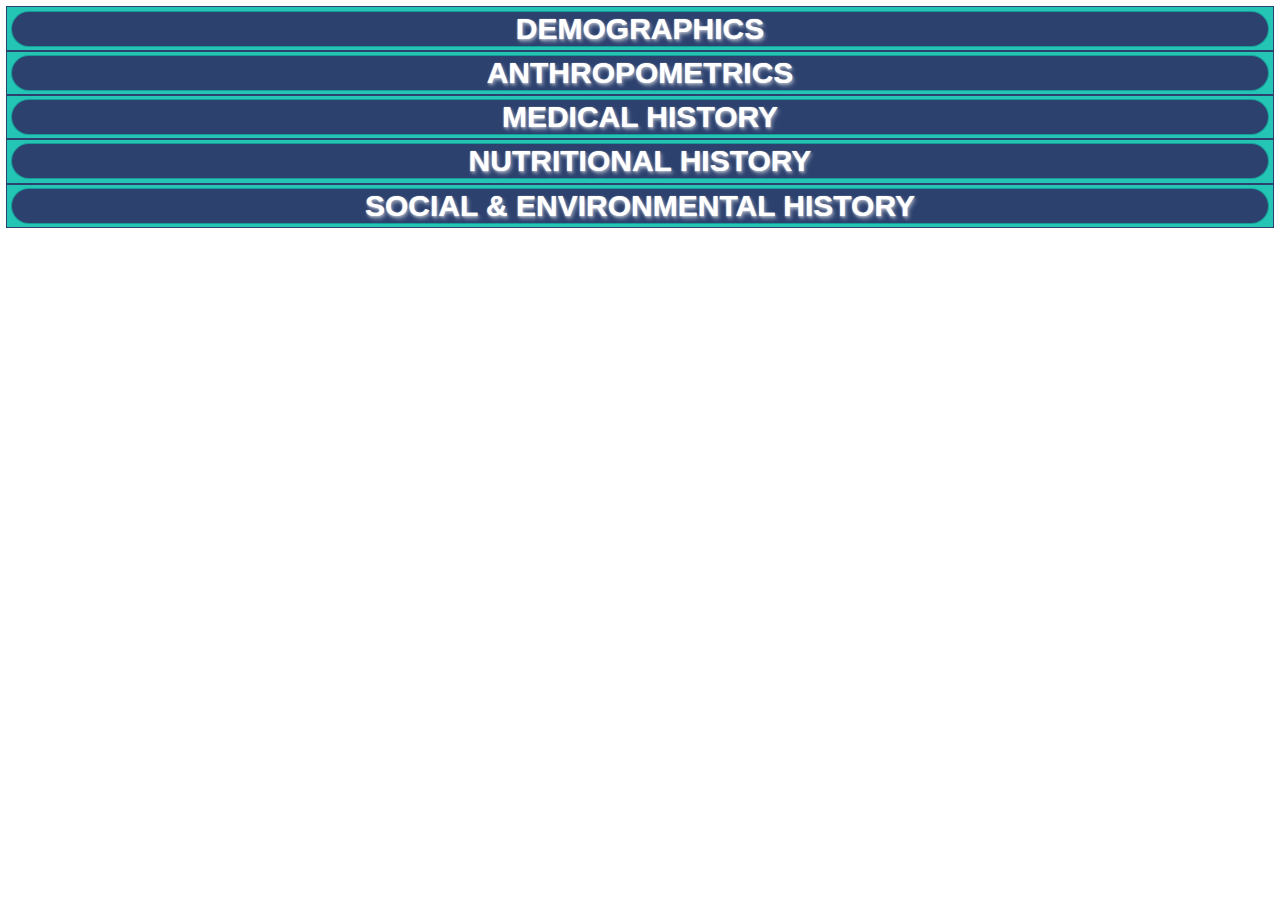
==== Index.html @ b9f106ae "Cleaning CSS" ====
<!DOCTYPE html>
<html>
<head>
	<link rel="stylesheet" href="styles.css">
	<title>Virtual Health Center Experience</title>
</head>
<body>
<!-- 	<div class="sidebardiv">
		<nav>
			<ul class="ulsidebar">
				<li class="lisidebar">
					<div>
						<h1>PATIENT VIEWER</h1>
						<div></div>
					</div>
				</li class="lisidebar">
				<li class="lisidebar"><a href="#demographics">DEMOGRAPHICS</a></li>
				<li class="lisidebar"><a href="#anthropometrics">ANTHROPOMETRICS</a></li>
				<li class="lisidebar"><a href="#medicalhistory">MEDICAL HISTORY</a></li>
				<li class="lisidebar"><a href="#familyhistory">FAMILY HISTORY</a></li>
				<li class="lisidebar"><a href="#physicalactivity">PHYSICAL ACTIVITY</a></li>
				<li class="lisidebar"><a href="#nutritionalhistory">NUTRITION HISTORY</a></li>
				<li class="lisidebar" onclick=""><a href="#socialhistory">SOCIAL HISTORY</a></li>
			</ul>
		</nav>
		<div class="scnm-banner"></div>
	</div> -->
<div class="mainbodydiv">
	
	<button class="accordion"><h1 id="demographics">DEMOGRAPHICS</h1></button>
	<div class="panel">
		<div class="grid-container-demographics">

			<div class="row">
				<div class="col-75">
				<div class="container">
					<form class="demographics-form">
					
					<div class="row">
						<div class="col-50">
						<h2>Patient Address</h2>
						<label for="fname"><i class="fa fa-user"></i> Full Name</label>
						<input type="text" id="fname" name="firstname" placeholder="John M. Doe">
						<label for="email"><i class="fa fa-envelope"></i> Email</label>
						<input type="text" id="email" name="email" placeholder="john@example.com">
						<label for="adr"><i class="fa fa-address-card-o"></i> Address</label>
						<input type="text" id="adr" name="address" placeholder="542 W. 15th Street">
						<label for="city"><i class="fa fa-institution"></i> City</label>
						<input type="text" id="city" name="city" placeholder="New York">
			
						<div class="row">
							<div class="col-50">
							<label for="state">State</label>
							<input type="text" id="state" name="state" placeholder="NY">
							</div>
							<div class="col-50">
							<label for="zip">Zip</label>
							<input type="text" id="zip" name="zip" placeholder="10001">
							</div>
						</div>
						</div>
			
						<div class="col-50">
							<h2>Patient Demographics</h2>
						<table class="demographics-table">
							<tr>
								<td><label>Relationship Status </label></td>
								<td>
									<select>
										<option selected disabled>Status</option>
										<option>Married</option>
										<option>Single</option>
										<option>Divorced</option>
										<option>Widowed</option>
									</select>
								</td>
								<td><label>Race </label></td>
								<td>
									<select>
										<option selected disabled>Race</option>
										<option>Caucasian</option>
										<option>Hispanic/Latino</option>
										<option>Asian</option>
									</select>
								</td>
							</tr>
							<tr>
								<td><label>Gender </label></td>
								<td>
									<select>
										<option>Male</option>
										<option>Female</option>
										<option>Male to Female</option>
										<option>Female to Male</option>
									</select>
								</td>
								<td>
									<label>State of Change </label>
								</td>
								<td>
									<select>
										<option>confirmation</option>
										<option>preconfirmation</option>
									</select>
								</td>
							</tr>
							<tr>
								<td>
									<label>Preferred Pronoun </label><br> 
								</td>
								<td>
									<select>
										<option>He/Him</option>
									</select>
								</td>
								<td><label>Religion</label></td>
								<td><input type="text" name="religion" placeholder="Enter Religion"></td>
							</tr>
						</table>
						</div>
					</div>
					<input type="submit" value="Submit" class="btn">
					</form>
				</div>
				</div>
			</div>
		</div>


	</div>
	<button class="accordion"><h1 id="anthropometrics">ANTHROPOMETRICS</h1></button>
	<div class="panel"> 
		<div class="Anthropometrics-container">
			<div class="Anthropometrics-item">
				<h3>Weight History</h3>
				<form class="Anthropometrics">
					<div class="form">
						<label for="CurrentWeight">Current Weight</label><input type="text" name="weighthistory" placeholder="Enter weight history" required="">
						<h4>Have you recently gained or lost weight</h4>
						<input type="checkbox" name="weightgainyes" value="Yes">Yes <input type="checkbox" name="weightgainno" value="Yes">No
						<input type="text" name="yesweight" placeholder="Describe" >
					</div>
				</form>
			</div>

			<div class="Anthropometrics-item">
				<h3>Patient Measurments</h3>
				<table>
					<tr>
						<td><label for="Height">Height</label></td>
						<td><input type="text" name="Height" placeholder="Height [cm]" required=""></td>
					</tr>
					<tr>
						<td><label for="HeadCircumfrance">Head Circumfrance</label></td>
						<td><input type="text" name="HeadCircumfrance" placeholder="Head Circumfrance [cm]" required=""></td>
					</tr>
					<tr>
						<td><label for="WaistCircumfrance">Waist Circumfrance</label></td>
						<td><input type="text" name="WaistCircumfrance" placeholder="Waist Circumfrance [cm]" required=""></td>
					</tr>
					<tr>
						<td><label for="HipCircumfrance">Hip Circumfrance</label></td>
						<td><input type="text" name="HipCircumfrance" placeholder="Hip Circumfrance [cm]" required=""></td>
					</tr>
					<tr>
						<td><label for="Waisthip">Waist to Hip Ratio</label></td>
						<td><input type="text" name="Waisthip" placeholder="Waist to hip ratio" required=""></td>
					</tr>
					<tr>
						<td><label for="Waistheight">Waist to Height Ratio</label></td>
						<td><input type="text" name="Waistheight" placeholder="Waist to height ratio" required=""></td>
					</tr>
				</table>
			</div>
			<div class="Anthropometrics-item">
				<h3>Body Mass Index</h3>
				<table>
					<tr>
						<td><label for="BMI">BMI</label></td>
						<td><input type="text" name="BMI" placeholder="BMI [kg/m2]" required=""></td>
					</tr>
					<tr>
						<td><label for="leanbodymass">Lean Body Mass</label></td>
						<td><input type="text" name="LeanBodyMass" placeholder="Lean Body Mass [kg]" required=""></td>
					</tr>
					<tr>
						<td><label for="fatmass">Fat Mass</label></td>
						<td><input type="text" name="FatMass" placeholder="Fat Mass [kg]" required=""></td>
					</tr>
				</table>
			</div>
			<div class="Anthropometrics-item">
				<h3>Skin Fold Thickness</h3>
				<table>
					<tr>
						<td><label for="Bicep">Bicep</label></td>
						<td><input type="text" name="Bicep" placeholder="Bicep [cm]" required=""></td>
					</tr>
					<tr>
						<td><label for="Tricep">Tricep</label></td>
						<td><input type="text" name="Triceps" placeholder="Triceps [cm]" required=""></td>
					</tr>
					<tr>
						<td><label for="Subscapular">Subscapular</label></td>
						<td><input type="text" name="Subscapular" placeholder="Subscapular [cm]" required=""></td>
					</tr>
					<tr>
						<td><label for="Suprailiac">Suprailiac</label></td>
						<td><input type="text" name="Suprailiac" placeholder="Suprailiac [cm]" required=""></td>
					</tr>
				</table>
			</div>
		</div>
	</div>
	<button class="accordion"><h1 id="medicalhistory">MEDICAL HISTORY</h1></button>
	<div class="panel"> 
		<div class="grid-container-medical-history">
		
			<!-- 	____________________________________________[Create condition item to be inserted into the container]_________________________________________________	-->		
		
		
				<div class="grid-item-medical-history">
		<!-- __________________________________________Medical Condition Segment__________________________________________-->
					<h2>Diagnosed Condition</h2>
						<div class="medical-condition">
									
									
									<table class="medical-history-table">
											<tr id="medical-condition-table-row">
												<th id="condition-category" >Condition Category</th>
												<th id="condition-category-yes">Yes</th>
												<th id="condition-category-date">Date of Onset</th>
												<th id="condition-category-date">Upload Supporting Documentation</th>
											</tr>
											<tr id="medical-condition-table-row">
												<th id="condition-name" >Gastro Intestinal</th>
												<th id="condition-blank" ></th>
												<th id="condition-blank"></th>
												<th id="condition-blank"></th>
											</tr>
											<tr id="medical-condition-table-row">
												<td id="medical-condition-table-data"><label>Irritable Bowel Syndrom</label></td>
												<td id="medical-condition-table-data"><input type="checkbox" name="" id="conditioncheckbox"></td>
												<td id="medical-condition-table-data"><input type="date" id="dateofonset" name="dateofonset"></td>
												<td id="medical-condition-table-data">
													<form action="none">
													<label for="img">Supporting Documentation</label>
													<input type="file" id="img" name="img" accept="image/*">
													<input type="submit">
													</form>
												</td>
											</tr>
											<tr id="medical-condition-table-row">
												<td id="medical-condition-table-data"><label>Condition Name</label></td>
												<td id="medical-condition-table-data"><input type="checkbox" name="" id="conditioncheckbox"></td>
												<td id="medical-condition-table-data"><input type="date" id="dateofonset" name="dateofonset"></td>
												<td id="medical-condition-table-data">
													<form action="none">
													<label for="img">Supporting Documentation</label>
													<input type="file" id="img" name="img" accept="image/*">
													<input type="submit">
													</form>
												</td>
											</tr>
											<tr id="medical-condition-table-row">
												<td id="medical-condition-table-data"><label>Condition Name</label></td>
												<td id="medical-condition-table-data"><input type="checkbox" name="" id="conditioncheckbox"></td>
												<td id="medical-condition-table-data"><input type="date" id="dateofonset" name="dateofonset"></td>
												<td id="medical-condition-table-data">
													<form action="none">
													<label for="img">Supporting Documentation</label>
													<input type="file" id="img" name="img" accept="image/*">
													<input type="submit">
													</form>
												</td>
											</tr>
											<tr id="medical-condition-table-row">
												<td id="medical-condition-table-data"><label>Condition Name</label></td>
												<td id="medical-condition-table-data"><input type="checkbox" name="" id="conditioncheckbox"></td>
												<td id="medical-condition-table-data"><input type="date" id="dateofonset" name="dateofonset"></td>
												<td id="medical-condition-table-data">
													<form action="none">
													<label for="img">Supporting Documentation</label>
													<input type="file" id="img" name="img" accept="image/*">
													<input type="submit">
													</form>
												</td>
											</tr>
											<tr id="medical-condition-table-row">
												<td id="medical-condition-table-data"><label>Condition Name</label></td>
												<td id="medical-condition-table-data"><input type="checkbox" name="" id="conditioncheckbox"></td>
												<td id="medical-condition-table-data"><input type="date" id="dateofonset" name="dateofonset"></td>
												<td id="medical-condition-table-data">
													<form action="none">
													<label for="img">Supporting Documentation</label>
													<input type="file" id="img" name="img" accept="image/*">
													<input type="submit">
													</form>
												</td>
											</tr>
											<tr id="medical-condition-table-row">
												<td id="medical-condition-table-data"><label>Condition Name</label></td>
												<td id="medical-condition-table-data"><input type="checkbox" name="" id="conditioncheckbox"></td>
												<td id="medical-condition-table-data"><input type="date" id="dateofonset" name="dateofonset"></td>
												<td id="medical-condition-table-data">
													<form action="none">
													<label for="img">Supporting Documentation</label>
													<input type="file" id="img" name="img" accept="image/*">
													<input type="submit">
													</form>
												</td>
											</tr>
											<tr id="medical-condition-table-row">
												<td id="medical-condition-table-data"><label>Condition Name</label></td>
												<td id="medical-condition-table-data"><input type="checkbox" name="" id="conditioncheckbox"></td>
												<td id="medical-condition-table-data"><input type="date" id="dateofonset" name="dateofonset"></td>
												<td id="medical-condition-table-data">
													<form action="none">
													<label for="img">Supporting Documentation</label>
													<input type="file" id="img" name="img" accept="image/*">
													<input type="submit">
													</form>
												</td>
											</tr>
											<tr id="medical-condition-table-row">
												<td id="medical-condition-table-data"><label>Condition Name</label></td>
												<td id="medical-condition-table-data"><input type="checkbox" name="" id="conditioncheckbox"></td>
												<td id="medical-condition-table-data"><input type="date" id="dateofonset" name="dateofonset"></td>
												<td id="medical-condition-table-data">
													<form action="none">
													<label for="img">Supporting Documentation</label>
													<input type="file" id="img" name="img" accept="image/*">
													<input type="submit">
													</form>
												</td>
											</tr>
										</table>
						</div>
				</div>
		<!-- __________________________________________Medical Condition Segment__________________________________________-->
		
		<!-- __________________________________________Medication Segment__________________________________________-->
				<div class="medication">
								<h2>Medication</h2>
								<table class="medication-table">
									<tr>
											<form action="none">
											<!-- <table> -->
												<th id="condition-category">Do you have any allergies to Medication?</th>
												<th id="condition-blank"></th>
												<th id="condition-blank"></th>
												<tr>
													<td><label>Medication Name(s)</label></td>
													<td><input type="text" placeholder="Medication Name"></td>
													<td><input type="submit"></td>
												</tr>
											</form>
											<!-- </table> -->
												<form action="none">
												<!-- <table> -->
													<th id="condition-category">Are you currently taking any prescribed medications?</th>
													<th id="condition-blank"></th>
													<th id="condition-blank"></th>
													<tr>
														<td><label>Medication Name(s)</label></td>
														<td><input type="text" placeholder="Name of Medication"></td>
														<td>
															<select>
																<option selected disabled>Frequency</option>
																<option> 1x day</option>
																<option> 2x day</option>
																<option> 3x day</option>
															</select>
														</td>
													</tr>
													<tr>
														<td><label>Current Dose</label></td>
														<td><input type="text" placeholder="Dose"></td>
														<td><input type="submit"></td>
													</tr>
												</form>
												<!-- </table> -->
												<form action="none">
													<!-- <table> -->
														<th id="condition-category">Are you currently Taking Dietary Supplements?</th>
														<th id="condition-blank"></th>
														<th id="condition-blank"></th>
														<tr>
															<td><label>Suppliment(s) Name</label></td>
															<td><input type="text" placeholder="Name of Suppliments"></td>
															<td>
																<select>
																	<option selected disabled>Frequency</option>
																	<option> 1x day</option>
																	<option> 2x day</option>
																	<option> 3x day</option>
																</select>
															</td>
														</tr>
														<tr>
															<td><label>Current Dose</label></td>
															<td><input type="text" placeholder="Dose"></td>
															<td><input type="submit"></td>
														</tr>
													<!-- </table> -->
													</form>
									</tr>
								</table>
								<div class="medication-reference-table">
									<table class="medication-reference-table">
										<th id="condition-category">Medication Name</th>
										<th id="condition-category">Dosage</th>
										<th id="condition-category">Usage</th>
										<tr>
											<td><input type="text" placeholder="Name"></td>
											<td><input type="text" placeholder="Dose"></td>
											<td><input type="text" placeholder="Usage"></td>
										</tr>
										<tr>
											<td><input type="text" placeholder="Name"></td>
											<td><input type="text" placeholder="Dose"></td>
											<td><input type="text" placeholder="Usage"></td>
										</tr>
									</table>
								</div>
								<div class="Supplement-reference-table">
									<table class="medication-reference-table">
										<th id="condition-category">Supplement Name</th>
										<th id="condition-category">Dosage</th>
										<th id="condition-category">Usage</th>
										<tr>
											<td><input type="text" placeholder="Name"></td>
											<td><input type="text" placeholder="Dose"></td>
											<td><input type="text" placeholder="Usage"></td>
										</tr>
										<tr>
											<td><input type="text" placeholder="Name"></td>
											<td><input type="text" placeholder="Dose"></td>
											<td><input type="text" placeholder="Usage"></td>
										</tr>
									</table>
								</div>
				</div>
		<!-- __________________________________________Medication Segment__________________________________________-->
		
		<!-- __________________________________________Past Medical Care__________________________________________-->
				<div class="past-medical-care">
								<h2>Past Medical Care</h2>						
								<table class="past-medical-care-table">
								<tr>
										<form action="none">
										<!-- <table> -->
											<th id="condition-category">Do you have any past surgeries?</th>
											<th id="condition-blank"></th>
											<th id="condition-blank"></th>
											<tr>
												<td><label>Reason for Surgery</label></td>
												<td><input type="text" placeholder="Surgery Type"></td>
												<td></td>
											</tr>
											<tr>
												<td><label>Date of Surgery</label></td>
												<td><input type="date" id="dateofonset" name="dateofonset"></td>
												<td><input type="submit"></td>
											</tr>
										</form>
										<!-- </table> -->
											<form action="none">
											<!-- <table> -->
												<th id="condition-category">Do you have any recent medical care visits?</th>
												<th id="condition-blank"></th>
												<th id="condition-blank"></th>
												<tr>
													<td><label>Reason for Care</label></td>
													<td><input type="text" placeholder="Description of Care"></td>
													<td>
														<select>
															<option selected disabled>Type of Doctor</option>
															<option> ND</option>
															<option> MD</option>
															<option> DO</option>
														</select>
													</td>
												</tr>
												<tr>
													<td><label>Date of Visit</label></td>
													<td><input type="date" id="dateofonset" name="dateofonset"></td>
													<td><input type="submit"></td>
												</tr>
											</form>
											<!-- </table> -->
											<form action="none">
												<!-- <table> -->
													<th id="condition-category">Do you have any history of a major illness?</th>
													<th id="condition-blank"></th>
													<th id="condition-blank"></th>
													<tr>
														<td><label>Name of Illness</label></td>
														<td><input type="text" placeholder="Illness Name"></td>
														<td>
														</td>
													</tr>
													<tr>
														<td><label>Date of Illness</label></td>
														<td><input type="date" id="dateofonset" name="dateofonset"></td></td>
														<td><input type="submit"></td>
													</tr>
												<!-- </table> -->
												</form>
										</tr>
									</table>
									<div class="past-medical-care-table">
										<table class="past-medical-care-reference-table">
											<th id="condition-category">Surgery Type</th>
											<th id="condition-blank"></th>
											<th id="condition-category">Date</th>
											<tr>
												<td><input type="text" placeholder="Surgery Type"></td>
												<td></td>
												<td><input type="date" id="dateofonset" name="dateofonset"></td>
											</tr>
											<th id="condition-category">Reason for Care</th>
											<th id="condition-category">Doctor Type</th>
											<th id="condition-category">Date</th>
											<tr>
												<td><input type="text" placeholder="Reason"></td>
												<td><input type="text" placeholder="Doctor"></td>
												<td><input type="date" id="dateofonset" name="dateofonset"></td>
											</tr>
											<th id="condition-category">Illness Type</th>
											<th id="condition-blank"></th>
											<th id="condition-category">Date</th>
											<tr>
												<td><input type="text" placeholder="Illness"></td>
												<td></td>
												<td><input type="date" id="dateofonset" name="dateofonset"></td>
											</tr>
										</table>
									</div>
				</div>
		<!-- __________________________________________Past Medical Care__________________________________________-->
		<!-- __________________________________________Substance Use Segment__________________________________________-->
				<div class="substance-use">
								<h2>Substance Use</h2>
								<table class="substance-use-table">
									<tr>
											<form action="none">
											<!-- <table> -->
												<th id="condition-category">Alcohole Usage</th>
												<th id="condition-blank"></th>
												<th id="condition-blank"></th>
												<tr>
													<td><label>Have you ever used?</label></td>
													<td><input type="checkbox" value="Yes">Yes </td>
													<td><input type="checkbox" value="No">No</td>
												</tr>
												<tr>
													<td><label>Are you concerned with use?</label></td>
													<td><input type="checkbox" value="Yes">Yes </td>
													<td><input type="checkbox" value="No">No</td>
												</tr>
												<tr>
													<td><label>Amount Consumed</label></td>
													<td><input type="text" placeholder="Less than Daily"></td>
													<td>
														<select>
															<option selected disabled>How Often?</option>
															<option> 1x day</option>
															<option> 2x day</option>
															<option> 3x day</option>
														</select>
													</td>
												</tr>
		
											</form>
											<!-- </table> -->
												<form action="none">
												<!-- <table> -->
													<th id="condition-category">Tobaco Usage</th>
													<th id="condition-blank"></th>
													<th id="condition-blank"></th>
													<tr>
														<td><label>Have you ever used?</label></td>
														<td><input type="checkbox" value="Yes">Yes </td>
														<td><input type="checkbox" value="No">No</td>
													</tr>
													<tr>
														<td><label>Are you concerned with use?</label></td>
														<td><input type="checkbox" value="Yes">Yes </td>
														<td><input type="checkbox" value="No">No</td>
													</tr>
													<tr>
														<td><label>Amount Consumed</label></td>
														<td><input type="text" placeholder="Less than Daily"></td>
														<td>
															<select>
																<option selected disabled>How Often?</option>
																<option> 1x day</option>
																<option> 2x day</option>
																<option> 3x day</option>
															</select>
														</td>
													</tr>
												</form>
												<!-- </table> -->
												<form action="none">
													<!-- <table> -->
														<th id="condition-category">Recreational Drug Usage</th>
														<th id="condition-blank"></th>
														<th id="condition-blank"></th>
														<tr>
															<td><label>Have you ever used?</label></td>
															<td><input type="checkbox" value="Yes">Yes </td>
															<td><input type="checkbox" value="No">No</td>
														</tr>
														<tr>
															<td><label>Are you concerned with use?</label></td>
															<td><input type="checkbox" value="Yes">Yes </td>
															<td><input type="checkbox" value="No">No</td>
														</tr>
														<tr>
															<td><label>Type of Drug</label></td>
															<td><input type="text" placeholder="Type"></td>
															<td>
																<select>
																	<option selected disabled>How Often?</option>
																	<option> 1x day</option>
																	<option> 2x day</option>
																	<option> 3x day</option>
																</select>
															</td>
														</tr>
													<!-- </table> -->
													</form>
											</tr>
										</table>
				</div>
		<!-- __________________________________________Substance Use Segment__________________________________________-->
		<!-- __________________________________________Family Health History Segment__________________________________________-->
				<div class="family-history-container">
					<h1 id="familyhistory" >FAMILY HEALTH HISTORY</h1>
					<table class="family-health-history-table">
						<h3>Have your close relatives experienced any of the following?</h3>
						<tr>
							<th id="condition-category">Condition</th>
							<th id="condition-category">Yes</th>
							<th id="condition-category">Age</th>
							<th id="condition-category">Condition</th>
							<th id="condition-category">Yes</th>
							<th id="condition-category">Age of Diagnosis</th>
						</tr>
							<td id="family-history-td"><label>Heart Attack, Angina</label></td>
							<td id="family-history-td"><input type="Checkbox"></td>
							<td id="family-history-td"><input type="text"placeholder="Age"></td>
							<td id="family-history-td"><label>Stroke</label></td>
							<td id="family-history-td"><input type="Checkbox"></td>
							<td id="family-history-td"><input type="text"placeholder="Age"></td>
						<tr>
							<td id="family-history-td"><label>Diabetes</label></td>
							<td id="family-history-td"><input type="Checkbox"></td>
							<td id="family-history-td"><input type="text"placeholder="Age"></td>
							<td id="family-history-td"><label>High Blood Pressure</label></td>
							<td id="family-history-td"><input type="Checkbox"></td>
							<td id="family-history-td"><input type="text"placeholder="Age"></td>
						</tr>
						<tr>
							<td id="family-history-td"><label>Kidney Disease</label></td>
							<td id="family-history-td"><input type="Checkbox"></td>
							<td id="family-history-td"><input type="text"placeholder="Age"></td>
							<td id="family-history-td"><label>High Cholesterol</label></td>
							<td id="family-history-td"><input type="Checkbox"></td>
							<td id="family-history-td"><input type="text"placeholder="Age"></td>
						</tr>
						<tr>
							<td id="family-history-td"><label>Thyroid Disease</label></td>
							<td id="family-history-td"><input type="Checkbox"></td>
							<td id="family-history-td"><input type="text"placeholder="Age"></td>
							<td id="family-history-td"><label>Obesity</label></td>
							<td id="family-history-td"><input type="Checkbox"></td>
							<td id="family-history-td"><input type="text"placeholder="Age"></td>
						</tr>
						<tr>
							<td id="family-history-td"><label>Rheumatoid Arthritis</label></td>
							<td id="family-history-td"><input type="Checkbox"></td>
							<td id="family-history-td"><input type="text"placeholder="Age"></td>
							<td id="family-history-td"><label>Osteoarthritis</label></td>
							<td id="family-history-td"><input type="Checkbox"></td>
							<td id="family-history-td"><input type="text"placeholder="Age"></td>
						</tr>
						<tr>
							<td id="family-history-td"><label>Asthma</label></td>
							<td id="family-history-td"><input type="Checkbox"></td>
							<td id="family-history-td"><input type="text"placeholder="Age"></td>
							<td id="family-history-td"><label>Mental Health Disorder</label></td>
							<td id="family-history-td"><input type="Checkbox"></td>
							<td id="family-history-td"><input type="text"placeholder="Age"></td>
						</tr>
						<tr>
							<td id="family-history-td"><label>Substance Use</label></td>
							<td id="family-history-td"><input type="Checkbox"></td>
							<td id="family-history-td"><input type="text"placeholder="Age"></td>
							<td id="family-history-td"><label>Cancer(speficy type)</label></td>
							<td id="family-history-td"><input type="Checkbox"></td>
							<td id="family-history-td"><input type="text"placeholder="Age"></td>
						</tr>
						<tr>
							<td id="family-history-td"></td>
							<td id="family-history-td"></td>
							<td id="family-history-td"></td>
							<td id="family-history-td"></td>
							<td id="family-history-td"></td>
							<td id="family-history-td"><input type="text" placeholder="Type of Cancer"></td>
						</tr>
					</table>
				</div>
		<!-- __________________________________________Family Health History Segment__________________________________________-->
		<!-- __________________________________________Physical Activity Segment__________________________________________-->
				<div class="physical-activity-container">
					<h1 id="physicalactivity" >PHYSICAL ACTIVITY</h1>
					<table class="physical-activity-table">
						<th id="condition-category">Types of Physical Activity</th>
						<th id="condition-blank"></th>
						<th id="condition-blank"></th>
						<tr>
							<td><label>What form of Physical Activity do you enjoy?</label></td>
							<td><input type="text" placeholder="Type"></td>
							<td>
								<select>
									<option selected disabled>Times per week?</option>
									<option> 1x week</option>
									<option> 2x week</option>
									<option> 3x week</option>
								</select>
							</td>
						</tr>
						<tr>
							<td><label>Duration of Exercise</label></td>
							<td><input type="text" placeholder="Duration"></td>
							<td>
								<select>
									<option selected disabled>Intensity</option>
									<option>Low</option>
									<option> Moderate</option>
									<option>High</option>
								</select>
							</td>
						</tr>
						<tr>
							<td><label>Any Barriers to Physical Activity?</label></td>
							<td><input type="text" placeholder="Barrier"></td>
							<td><input type="submit"></td>
						</tr>
					</table>
					<table class="physical-activity-rest-table">
						<th id="condition-category">Sendentary Time</th>
						<th id="condition-blank"></th>
						<th id="condition-blank"></th>
						<tr>
							<td><label>How much time do you spend sitting or reclining per day?</label></td>
							<td></td>
							<td><input type="text" placeholder="Hourse"></td>
						</tr>
						<th id="condition-category">Sleeping Habits</th>
						<th id="condition-blank"></th>
						<th id="condition-blank"></th>
						<tr>
							<td><label>How many hours of sleep per day?</label></td>
							<td></td>
							<td><input type="text" placeholder="Hourse"></td>
						</tr>
						<tr>
							<td><label>Any issues with sleep?</label></td>
							<td><input type="checkbox">Yes</td>
							<td><input type="checkbox">No</td>
						</tr>
						<tr>
							<td></td>
							<td></td>
							<td><input type="text" placeholder="Describe issues"></td>
						</tr>
					</table>
				</div>
		<!-- __________________________________________Physical Activity Segment__________________________________________-->
		
		
			
		
					
		<!-- __________________________________________Social History Segment__________________________________________-->
		</div>
	</div>
	<button class="accordion"><h1 id="nutritionalhistory" >NUTRITIONAL HISTORY</h1></button>
	<div class="panel">
		<div><p>Lorem ipsum dolor sit amet consectetur adipisicing elit. Consequuntur cupiditate voluptas illo fugit deserunt, recusandae at veniam adipisci velit molestias aspernatur facere atque animi vitae molestiae incidunt dolorem! Deserunt, magni.</p></div>
	</div> 
	<button class="accordion"><h1 id="socialhistory" >SOCIAL & ENVIRONMENTAL HISTORY</h1></button>
	<div class="panel">
		<div class="grid-container-social-history">
			<div class="grid-item-social-history">
					<div class="social-history-container">
							<div class="social-history-item">
								<h2>Environmental Factors</h2>
								<table>
									<th id="condition-category">Question</th>
									<th id="condition-category">Yes</th>
									<th id="condition-category">If yes, Describe</th>
									<tr>
										<td><label>Do you have any Health Concerns about your current home or environment?</label></td>
										<td><input type="checkbox"></td>
										<td><input type="text" placeholder="Description"></td>
									</tr>
									<tr>
										<td><label>Have you had any hazardous environmental or occupational exposures?</label></td>
										<td><input type="checkbox"></td>
										<td><input type="text" placeholder="Description"></td>
									</tr>
									<tr>
										<td><label>Are you unhappy with your occupation?</label></td>
										<td><input type="checkbox"></td>
										<td><input type="text" placeholder="Description"></td>
									</tr>
								</table>
								

								<div class="living-arrangement">
									
									
								</div>

							</div>
							<div class="social-history-item">
								<h2>Relationship Factors</h2>
								<table class="social-history-table">
									<tr>
										<td><label>Do you live alone or with Others?</label></td>
										<td><label>Live Alone</label><input type="checkbox" name="live-alone"> </td>
										<td><label>Live with Others</label><input type="checkbox" name="live-with-others"></td>
									</tr>
									<tr>
										<td><label>Relationship Status</label></td>
										<td></td>
										<td>
											<select>
												<option>Married</option>
												<option>Single</option>
												<option>Divorced</option>
												<option>Other</option>
											</select>
										</td>
									</tr>
									<tr>
										<th id="condition-category">Question</th>
										<th id="condition-category">Yes</th>
										<th id="condition-category">If yes, Describe</th>
										<tr>
											<td><label>Do you feel empowered by your relationship?</label></td>
											<td><input type="checkbox"></td>
											<td><input type="text" placeholder="Description"></td>
										</tr>
										<tr>
											<td><label>Do you feel satisfied with your sex life?</label></td>
											<td><input type="checkbox"></td>
											<td><input type="text" placeholder="Description"></td>
										</tr>
									</tr>
									<tr>
										<td><label>Do you have Children?</label></td>
										<td><input type="checkbox"></td>
										<td><input type="text" name="number-of-children" placeholder="Number of Children"></td>
									</tr>
								</table>
							</div>
							<div class="social-history-item">
								<h2>Stress Management</h2>
								<table>
									<tr>
										<td id="family-history-td"><label>How much stress do you experience?</label></td>
										<td id="family-history-td">
											<select>
												<option selected disabled>Status</option>
												<option>None</option>
												<option>Liittle</option>
												<option>Moderate</option>
												<option>High</option>
												<option> Very High</option>
											</select>
										</td>
										<td id="family-history-td"><input type="text"placeholder="Description"></td>
										<td id="family-history-td"><label>How well do you handle stress?</label></td>
										<td id="family-history-td">
											<select>
												<option selected disabled>Status</option>
												<option>Not at All</option>
												<option>Not Well</option>
												<option>Moderately</option>
												<option>Well</option>
												<option>Very Well</option>
											</select>
										</td>
										<td id="family-history-td"><input type="text"placeholder="Description"></td>
									</tr>
									<h3>What factors contribute to your stress?</h3>
									<tr>
										<th id="condition-category">Factor</th>
										<th id="condition-category">Yes</th>
										<th id="condition-category">Description</th>
										<th id="condition-category">Factor</th>
										<th id="condition-category">Yes</th>
										<th id="condition-category">Description</th>
									</tr>
										<td id="family-history-td"><label>Personal</label></td>
										<td id="family-history-td"><input type="Checkbox"></td>
										<td id="family-history-td"><input type="text"placeholder="Description"></td>
										<td id="family-history-td"><label>Relationship</label></td>
										<td id="family-history-td"><input type="Checkbox"></td>
										<td id="family-history-td"><input type="text"placeholder="Description"></td>
									<tr>
									</tr>
										<td id="family-history-td"><label>Work</label></td>
										<td id="family-history-td"><input type="Checkbox"></td>
										<td id="family-history-td"><input type="text"placeholder="Description"></td>
										<td id="family-history-td"><label>Finances</label></td>
										<td id="family-history-td"><input type="Checkbox"></td>
										<td id="family-history-td"><input type="text"placeholder="Description"></td>
									<tr>
										<td id="family-history-td"><label>Other</label></td>
										<td id="family-history-td"><input type="Checkbox"></td>
										<td id="family-history-td"><input type="text"placeholder="Description"></td>
									</tr>

								</table>
							</div>
					</div>
				</div>
	</div>
	</div>

</div>
<script src="app.js"></script>
</body>
</html>
---- styles.css ----
/*________________________________________________________________[ GENERAL STYLING ]________________________________________________________________*/
:root{
  --primary-color: rgba(13,110,139,.75);
  --overlay-color: rgba(24,39,51,.85);
  --meun-speed: .75s;
}
.mainbodydiv{
    background-color: var(--primary-color);
    background-repeat: repeat-y;
    color: #fff;
    height: auto;
    position: relative;
    margin: .5%;
}
html {
  background: url('https://images.pexels.com/photos/533923/pexels-photo-533923.jpeg?auto=compress&cs=tinysrgb&dpr=2&h=750&w=1260') no-repeat center center fixed;
  background-size: cover;
}

.mainbodydiv:before {
  content: '';
  background: url('https://images.pexels.com/photos/533923/pexels-photo-533923.jpeg?auto=compress&cs=tinysrgb&dpr=2&h=750&w=1260') repeat-y center center/cover;
  position: absolute;
  top: 0;
  left: 0;
  width: 100%;
  height: 100%;
  z-index: -1;
}
*{
  margin: 0;
  padding: 0;
  box-sizing: border-box;

}

.img{
  max-width: 100%;
  object-fit: contain;
}
.scnm-logo
{
  width: 100%;
  margin: auto;

}
.ulsidebar
{
  list-style-type: none;
  width: 100%;
  height: 100%;
  line-height: 40px;
  background-color: rgba(46, 101, 70, .6);
  text-shadow: 1px 1px 2px black, 0 0 25px blue, 0 0 5px darkblue;
  color: white;
}
.lisidebar
{
  display: block;
  width: 100%;
  background-color: rgba(222, 255, 209, 0.8);
}
h1 {
  color: rgb(255, 255, 255);
  text-shadow: 0px 0px 1px rgba(255, 255, 255, 0.7),
               0px 1px 2px rgba(255, 255, 255, 0.3),
               1px 2px 3px rgba(255, 255, 255, 0.3),
               2px 3px 4px rgba(255, 255, 255, 0.3);
  background-color:rgba(44, 65, 110, 1); 
  box-shadow: 1px 2px rgba(255, 255, 255, 0.6),
              3x 4px rgba(255, 255, 255, 0.3);
  border: 1px solid rgba(0, 247, 194, 0.5);
  text-align: center;
  border-radius: 50px;
}
h2 {
  color: rgba(44, 65, 110, 1);
  text-shadow: 0px 4px 3px rgba(44, 65, 110,.25),
               0px 8px 13px rgba(44, 65, 110,.5),
               0px 18px 23px rgba(44, 65, 110,1);
  background-color: rgba(160, 209, 219, 0.8); 
  box-shadow: 0px 1px rgba(46, 101, 70, .6),
              1px 2px rgba(46, 101, 70, .3),
              2px 3px rgba(46, 101, 70, .2),
              3px 4px rgba(46, 101, 70, .1);
  border: 1px solid rgba(44, 65, 110, 1);
  text-align: center;
  border-radius: 50px;
}
h3{
  color: rgba(44, 65, 110, 1);
  text-shadow: 0px 4px 3px rgba(44, 65, 110,.25),
               0px 8px 13px rgba(44, 65, 110,.5),
               0px 18px 23px rgba(44, 65, 110,1);
  background-color: rgba(160, 209, 219, 0.8); 
  box-shadow: 0px 1px rgba(46, 101, 70, .6),
              1px 2px rgba(46, 101, 70, .3),
              2px 3px rgba(46, 101, 70, .2),
              3px 4px rgba(46, 101, 70, .1);
  border: 1px solid rgba(44, 65, 110, 1);
  border-radius: 50px;
}
ul,ol
{
  list-style-type: none;
}
ul li a
{
  display: block;
  text-align: center;
  text-decoration: none;
  color: azure;
}

ul li a:hover
{
  border: 1px solid rgba(0, 247, 194, 1);
  border-radius: 5px;
  background-color: rgba(0, 247, 194, 0.5);
  box-shadow: 0 0 25px #000; 
  transform: scaleY(1.1);
  transition: all ease 500ms;
  color: darkgreen;
  z-index: -1;
}
input, select, option{
  display: inline-block;
  border: none;
  background-color: #fff;
  border: 1px solid rgba(44, 65, 110,.25);
  padding: 0.75rem 1.5rem;
  margin-top: 1rem;
  transition: opacity 1s ease-in;
  border-radius: 5px;
  color:rgba(44, 65, 110, 1);
}
input:hover,select:hover, option:hover{
  background-color: var(--primary-color);
  opacity: 1;
  color: #fff;
}
input:hover::-webkit-input-placeholder
{
    color: #fff;
}

.sidebardiv
{
  padding: 0%;
  object-fit: contain;
  width: 20%;
  position: fixed;
  background-color: rgba(255, 255, 255, 0.8);
  flex-direction: row;
}
/* .mainbodydiv
{
  position: relative;
  float: right;
  width: 100%;
  border: 1px solid rgba(44, 65, 110, 1);
  justify-content: space-between;
} */
table
{
  margin: auto;
  width: fit-content;
  height: fit-content;
}
form
{
  width: fit-content;
  height: fit-content;
  margin: auto;
}
/*________________________________________________________________[ Accordion Styling ]________________________________________________________________*/
.accordion {
  background-color:rgba(0, 247, 194, .5);
  cursor: pointer;
  padding: .25%;
  width: 100%;
  border: 1px solid rgba(44, 65, 110, 1);
  text-align: Center;
  outline: none;
  font-size: 15px;
  transition: width .6s ease;;
}

.active, .accordion:hover, .panel {
  background-color:  rgba(0, 247, 194, 1);
  box-shadow: 0 0 12px rgba(44, 65, 110, 1) inset;
  transform: scale(.99);
  margin:.25%;
  
}

.panel {
  padding: 0 0x;
  display: none;
  background-color: white;
  overflow: hidden;
}
/*________________________________________________________________[ Accordion Styling ]________________________________________________________________*/

/*________________________________________________________________[ GENERAL STYLING ]________________________________________________________________*/

/*________________________________________________________________[ DEMOGRAPHICS SECTION ]________________________________________________________________*/
.grid-container-demographics
{
  display: flex;
  flex: 1;
  width: 100vw;
  justify-content: center;
  margin: auto;
}

.demographics-form:hover{
  box-shadow: 0 4px 12px rgba(44, 65, 110, 1) inset;
}
.demographics-table
{
  display: flex;
  flex: 1;
  justify-content: space-between;
  width: 100%;
}
.row {
  display: -ms-flexbox; /* IE10 */
  display: flex;
  -ms-flex-wrap: wrap; /* IE10 */
  flex-wrap: wrap;
  margin: 0 -16px;
}
.col-50 {
  -ms-flex: 50%; /* IE10 */
  flex: 50%;
}
.icon-container {
  margin-bottom: 20px;
  padding: 7px 0;
  font-size: 24px;
}
label {
  margin-bottom: 10px;
  display: block;
}
.row {
  display: -ms-flexbox; /* IE10 */
  display: flex;
  -ms-flex-wrap: wrap; /* IE10 */
  flex-wrap: wrap;
  margin: 0 -16px;
}

.col-25 {
  -ms-flex: 25%; /* IE10 */
  flex: 25%;
}

.col-50 {
  -ms-flex: 50%; /* IE10 */
  flex: 50%;
}

.col-75 {
  -ms-flex: 75%; /* IE10 */
  flex: 75%;
}

.col-25,
.col-50,
.col-75 {
  padding: 0 16px;
}

.container {
  background-color: #fff;
  padding: 5px 20px 15px 20px;
  border: 1px solid lightgrey;
  border-radius: 10px;
}

input[type=text] ,select, option{
  width: 100%;
  margin-bottom: 20px;
  padding: 12px;
  border: 1px solid #ccc;
  border-radius: 10px;
}

label {
  margin-bottom: 10px;
  display: block;
}

.icon-container {
  margin-bottom: 20px;
  padding: 7px 0;
  font-size: 24px;
}

.btn {
  background-color: #4CAF50;
  color: white;
  padding: 12px;
  margin: 10px 0;
  border: none;
  width: 100%;
  border-radius: 10px;
  cursor: pointer;
  font-size: 17px;
}

.btn:hover {
  background-color: #45a049;
}

a {
  color: #2196F3;
}

hr {
  border: 1px solid lightgrey;
}

span.price {
  float: right;
  color: grey;
}

/* Responsive layout - when the screen is less than 800px wide, make the two columns stack on top of each other instead of next to each other (also change the direction - make the "cart" column go on top) */
@media (max-width: 800px) {
  .row {
    flex-direction: column-reverse;
  }
  .col-25 {
    margin-bottom: 20px;
  }
}
/* .addresswrapper
{
  flex: 1;
  padding: 1%;
  grid-template-areas: 
  "fname mname lname"
  "address address address"
  "city state zipcode"
  " . email phone";
  display: grid;
  justify-content: space-between;
  margin: auto;
  column-gap: 1%;
  row-gap: 1%;
}

.addresswrapper > fname {
  grid-area: fname;
  width:100%;
}
.addresswrapper > .mname {
  grid-area: mname;
  width:100%;
}
.addresswrapper > .lname {
  grid-area: lname;
  width:100%;
}
.addresswrapper > .address {
  grid-area: address;
  width:100%;
}
.addresswrapper > .city {
  grid-area: city;
  width:100%;
}

.addresswrapper > .state {
  grid-area: state;
  width:100%;
}

.addresswrapper > .zipcode {
  grid-area: zipcode;
  width:100%;
}
.addresswrapper > .email {
  grid-area: email;
  width:100%;
}
.addresswrapper > .phone {
  grid-area: phone;
  width:100%;
} */


label {
  color: rgb(24, 10, 102);
  font-weight: bold;
  display: block;
  float: left;
  }
  label:after { content: ": " }
/*________________________________________________________________[ DEMOGRAPHICS SECTION ]________________________________________________________________*/

/*________________________________________________________________[ ANTHROPOMETRICS SECTION  ]________________________________________________________________*/

.Anthropometrics-container,.social-history-container
{
  width: 100%;
  display: inline-grid;
  grid-template-columns: auto auto auto auto;
  background-color: rgba(255, 255, 255, 0.8);
  box-shadow: 0px 1px rgba(46, 101, 70, .6),
              1px 2px rgba(46, 101, 70, .3),
              2px 3px rgba(46, 101, 70, .2),
              3px 4px rgba(46, 101, 70, .1);
  border: 1px solid rgba(44, 65, 110, 1);
  border-radius: 10px;
  padding: 0%;
  font-size: medium;
  text-align: center;
}
.Anthropometrics-item,.grid-item-patient-information
{
  background-color: rgba(255, 255, 255, 0.8);
  box-shadow: 0px 1px rgba(46, 101, 70, .6),
              1px 2px rgba(46, 101, 70, .3),
              2px 3px rgba(46, 101, 70, .2),
              3px 4px rgba(46, 101, 70, .1);
  border: 1px solid rgba(44, 65, 110, 1);
  padding: 0%;
  font-size: medium;
  text-align: center;
  display: flex;
  flex-wrap: wrap;
  flex-direction: column;
  border-radius: 14px;
}
.Anthropometrics-item:hover,.grid-item-patient-information:hover{
  box-shadow: 0 4px 12px rgba(44, 65, 110, 1) inset;
}
.Anthropometrics
{
  text-align: left;
  display: inline-table;
}

/*________________________________________________________________[ ANTHROPOMETRICS SECTION  ]________________________________________________________________*/


/*________________________________________________________________[ MEDICAL HISTORY SECTION ]________________________________________________________________*/

.grid-container-medical-history
{
  display: inline-grid;
  grid-template-columns: auto auto;
  width: 100%;
  background-color: rgba(255, 255, 255, 0.8);
  box-shadow: 0px 1px rgba(46, 101, 70, .6),
              1px 2px rgba(46, 101, 70, .3),
              2px 3px rgba(46, 101, 70, .2),
              3px 4px rgba(46, 101, 70, .1);
  border: 1% solid rgba(44, 65, 110, 1);
  border-radius: 12px;
  padding: 0%;
  font-size: medium;
  text-align: center;
}
.grid-item-medical-history, .medication, .past-medical-care, .substance-use, .family-history-container, .physical-activity-container
{
  background-color: rgba(255, 255, 255, 0.8);
  box-shadow: 0px 1px rgba(46, 101, 70, .6),
              1px 2px rgba(46, 101, 70, .3),
              2px 3px rgba(46, 101, 70, .2),
              3px 4px rgba(46, 101, 70, .1);
  border: 1px solid rgba(44, 65, 110, 1);
  border-radius: 12px;
  padding:0%;
  font-size: medium;
  text-align: center;
  display: flex;
  flex-wrap: wrap;
  flex-direction: column;
}
.grid-item-patient-information-logo
{
  background-color: rgba(255, 255, 255, 0.8);
  box-shadow: 0px 1px rgba(46, 101, 70, .6),
              1px 2px rgba(46, 101, 70, .3),
              2px 3px rgba(46, 101, 70, .2),
              3px 4px rgba(46, 101, 70, .1);
  border: 1px solid rgba(44, 65, 110, 1);
  padding:0%;
  align-content: center;
  text-align: center;
  margin: auto;
}
#medical-condition
{
  display: flex;
}
.medical-history-table ,th, #medical-condition-table-data, #medical-condition-table-row,#family-history-td
{
  background-color: rgba(255, 255, 255, 0.8);
  border: 1px solid rgba(44, 65, 110, 1);
  border-radius: .5rem;
  padding:0%;
  margin: 1%;
  text-align: Left;
}
.substance-use-table, .past-medical-care-table, .medication-table,.physical-activity-table,.physical-activity-rest-table{
  border: 1px solid rgba(44, 65, 110, 1);
}
.medical-history-table> label
{
  text-align: left;
}
.family-health-history-table:hover,.medical-history-table:hover,.substance-use-table:hover, .past-medical-care-table:hover, .medication-table:hover,.physical-activity-table:hover,.physical-activity-rest-table:hover{
  box-shadow: 0 9px 18px rgba(0,0,0, .5) inset;
}


#condition-category, #condition-category-yes, #condition-category-date ,#condition-name, #condition-blank
{
  color: rgba(44, 65, 110, 1);
  text-shadow: 0px 4px 3px rgba(44, 65, 110,.25),
               0px 8px 13px rgba(44, 65, 110,.5),
               0px 18px 23px rgba(44, 65, 110,1);
  background-color: rgba(160, 209, 219, 0.8); 
  box-shadow: 0px 1px rgba(46, 101, 70, .6),
              1px 2px rgba(46, 101, 70, .3),
              2px 3px rgba(46, 101, 70, .2),
              3px 4px rgba(46, 101, 70, .1);
  border: 1px solid rgba(44, 65, 110, 1);
  text-align: left;
}
/*________________________________________________________________[ MEDICAL HISTORY SECTION ]________________________________________________________________*/




/*________________________________________________________________[ SOCIAL HISTORY SECTION ]________________________________________________________________*/
.social-history-container
{
  width: 100%;
  display: inline-grid;
  grid-template-columns: auto auto auto;
  background-color: rgba(255, 255, 255, 0.8);
  box-shadow: 0px 1px rgba(46, 101, 70, .6),
              1px 2px rgba(46, 101, 70, .3),
              2px 3px rgba(46, 101, 70, .2),
              3px 4px rgba(46, 101, 70, .1);
  border: 1px solid rgba(44, 65, 110, 1);
  padding: 0%;
  font-size: medium;
  text-align: center;
  align-items: center;
}
.social-history-item
{
  background-color: rgba(255, 255, 255, 0.8);
  box-shadow: 0px 1px rgba(46, 101, 70, .6),
              1px 2px rgba(46, 101, 70, .3),
              2px 3px rgba(46, 101, 70, .2),
              3px 4px rgba(46, 101, 70, .1);
  border: 1px solid rgba(44, 65, 110, 1);
  padding: 0%;
  font-size: medium;
  text-align: left;
  display: flex;
  flex-wrap: wrap;
  flex-direction: column;
  margin: .5%;
}
.social-history-item:hover{
  box-shadow: 0 4px 12px rgba(44, 65, 110, 1) inset;
}
.social-history-table{
  color: rgba(44, 65, 110, 1);
}
/*________________________________________________________________[ SOCIAL HISTORY SECTION ]________________________________________________________________*/
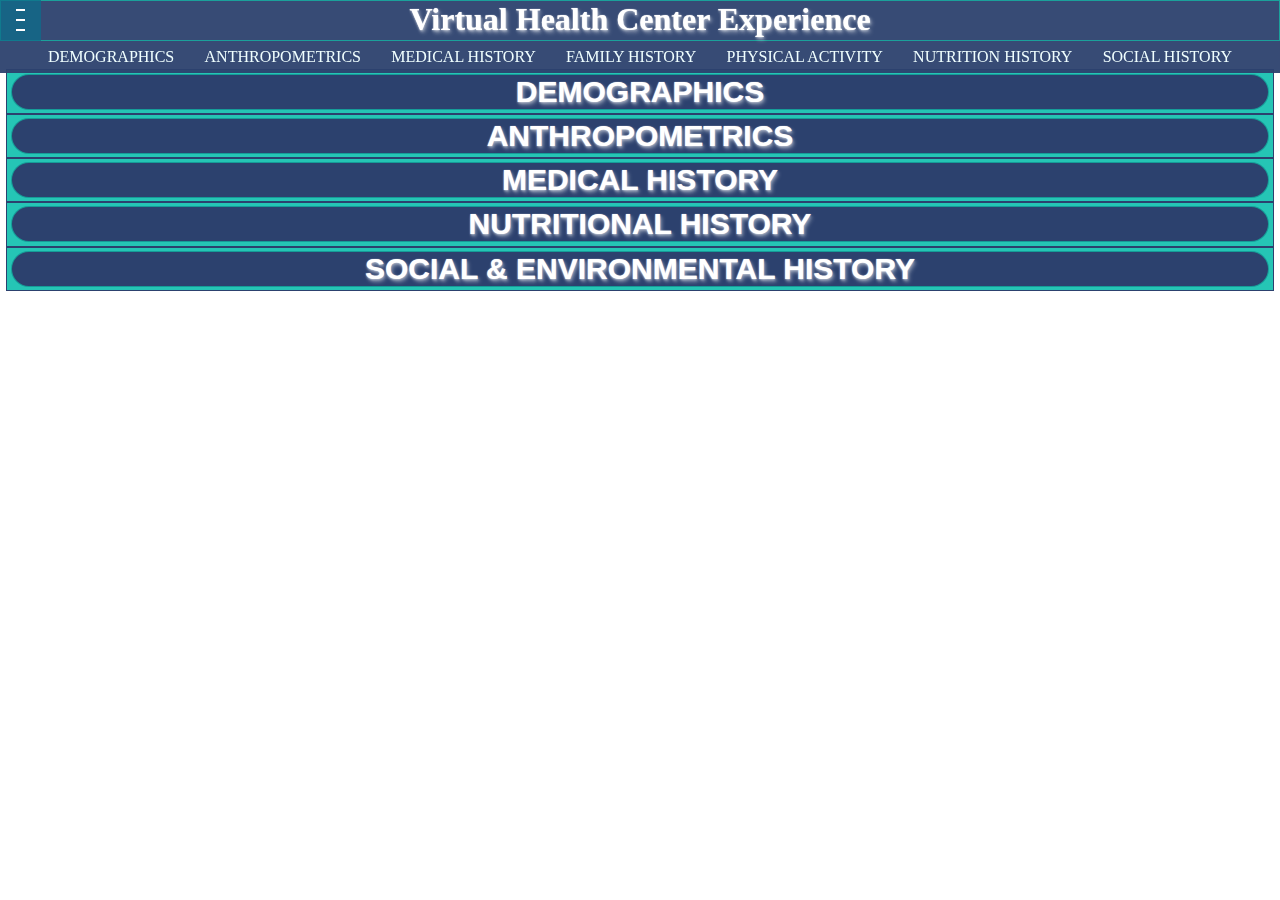
==== commit 62d9e3c4: "Added Header and Burger Menu" ====
--- a/Index.html
+++ b/Index.html
@@ -2,9 +2,45 @@
 <html>
 <head>
 	<link rel="stylesheet" href="styles.css">
+	<link rel="stylesheet" href="menu.css">
 	<title>Virtual Health Center Experience</title>
 </head>
 <body>
+	<header class="">
+		<h1 id="header-title">Virtual Health Center Experience</h1>
+		<nav id="nav-bar">
+			<ul id="nav-bar-ul">
+				<li id="nav-bar-li"><a href="#demographics">DEMOGRAPHICS</a></li>
+				<li id="nav-bar-li"><a href="#anthropometrics">ANTHROPOMETRICS</a></li>
+				<li id="nav-bar-li"><a href="#medicalhistory">MEDICAL HISTORY</a></li>
+				<li id="nav-bar-li"><a href="#familyhistory">FAMILY HISTORY</a></li>
+				<li id="nav-bar-li"><a href="#physicalactivity">PHYSICAL ACTIVITY</a></li>
+				<li id="nav-bar-li"><a href="#nutritionalhistory">NUTRITION HISTORY</a></li>
+				<li id="nav-bar-li" onclick=""><a href="#socialhistory">SOCIAL HISTORY</a></li>
+			  </ul>
+		</nav>
+	  </header>
+	<div class="menu-wrap">
+		<input type="checkbox" class="toggler">
+		<div class="hamburger"><div></div></div>
+		<div class="menu">
+		  <div>
+			<div>
+			  <ul>
+				<li class="lisidebar"><a href="#demographics">DEMOGRAPHICS</a></li>
+				<li class="lisidebar"><a href="#anthropometrics">ANTHROPOMETRICS</a></li>
+				<li class="lisidebar"><a href="#medicalhistory">MEDICAL HISTORY</a></li>
+				<li class="lisidebar"><a href="#familyhistory">FAMILY HISTORY</a></li>
+				<li class="lisidebar"><a href="#physicalactivity">PHYSICAL ACTIVITY</a></li>
+				<li class="lisidebar"><a href="#nutritionalhistory">NUTRITION HISTORY</a></li>
+				<li class="lisidebar" onclick=""><a href="#socialhistory">SOCIAL HISTORY</a></li>
+			  </ul>
+			</div>
+		  </div>
+		</div>
+	  </div>
+	  <div id="push-content"></div>
+	
 <!-- 	<div class="sidebardiv">
 		<nav>
 			<ul class="ulsidebar">
--- a/styles.css
+++ b/styles.css
@@ -4,6 +4,52 @@
   --overlay-color: rgba(24,39,51,.85);
   --meun-speed: .75s;
 }
+#nav-bar{
+  background-color:rgba(44, 65, 110, .95);
+  display: flex;
+  z-index: 1;
+  align-items: center;
+  justify-content: center;
+  max-height: 2rem;
+}
+#nav-bar-ul{
+  width: 100vw;
+  
+  display: flex;
+  align-items: center;
+  justify-content: space-between;
+  margin: 3rem;
+}
+#nav-bar-li{
+  display: inline-block;
+  z-index: 1;
+  justify-content: space-between;
+}
+header{
+  width: 100vw;
+  height: 4.5vh;
+  top: 0;
+  left: 0;
+  position: fixed;
+  z-index: 1;
+  align-items: center;
+  justify-content: center;
+}
+#push-content{
+  height: 7vh;
+  visibility: hidden;
+}
+#header-title{
+  top: 0;
+  left: 0;
+  border-radius: 0;
+  height: 100%;
+  width: 100%;
+  background-color:rgba(44, 65, 110, .95);
+  align-items: center;
+  justify-content: center;
+}
+
 .mainbodydiv{
     background-color: var(--primary-color);
     background-repeat: repeat-y;
@@ -58,7 +104,7 @@
 {
   display: block;
   width: 100%;
-  background-color: rgba(222, 255, 209, 0.8);
+  background-color: var(--overlay-color);
 }
 h1 {
   color: rgb(255, 255, 255);
@@ -120,7 +166,7 @@
   box-shadow: 0 0 25px #000; 
   transform: scaleY(1.1);
   transition: all ease 500ms;
-  color: darkgreen;
+  color: #fff;
   z-index: -1;
 }
 input, select, option{
--- a/menu.css
+++ b/menu.css
@@ -0,0 +1,137 @@
+
+.menu-wrap{
+    position: fixed;
+    top: 0;
+    left:0;
+    z-index: 1;
+}
+
+nav{
+    width: 100vw;
+}
+/* Hamburger Menu Toggle button with Checkbox */
+.menu-wrap .toggler{
+    position: absolute;
+    top: 0;
+    left: 0;
+    z-index: 2;
+    cursor: pointer;
+    width: 4.5vh;
+    height: 4.5vh;
+    opacity: 0;
+}
+.menu-wrap .hamburger{
+    position: absolute;
+    top: 0;
+    left: 0;
+    z-index: 1;
+    width: 4.5vh;
+    height: 4.5vh;
+    padding: 1rem;
+    background: var(--primary-color);
+    display: flex;
+    align-items: center;
+    justify-content: center;
+}
+
+/* Hamburger Lines */
+.menu-wrap .hamburger>div{
+    position: relative;
+    width: 100%;
+    height: 2px;
+    background-color: #fff;
+    display: flex;
+    align-items: center;
+    justify-content: center;
+    transition: all 0.4s ease;
+}
+/* styles for top and bottom hamburger menu lines */
+.menu-wrap .hamburger>div::before,
+.menu-wrap .hamburger>div::after{
+    content: '';
+    position: absolute;
+    z-index: 1;
+    top: -10px;
+    width: 100%;
+    height: 2px;
+    background: inherit;
+}
+
+/* movies hamburger menu line down 10px */
+.menu-wrap .hamburger>div::after{
+    top: 10px;
+}
+
+/* Toggler Animate */
+.menu-wrap .toggler:checked + .hamburger >div{
+    transform: rotate(135deg);
+}
+
+.menu-wrap .toggler:checked + .hamburger >div::before,
+.menu-wrap .toggler:checked + .hamburger >div::after{
+top:0;
+transform: rotate(90deg);
+}
+
+/* rotate on hover when checked */
+.menu-wrap .toggler:checked:hover + .hamburger >div{
+    transform: rotate(225deg);
+}
+
+/* Show Menu */
+.menu-wrap .toggler:checked ~ .menu{
+    visibility: visible;
+}
+.menu-wrap .toggler:checked ~ .menu>div{
+    transform: scale(1);
+    transition-duration: var(--menu-speed);
+}
+.menu-wrap .toggler:checked ~ .menu>div>div{
+    opacity: 1;
+    transition: opacity 0.4s ease;
+}
+
+.menu-wrap .menu{
+    position: fixed;
+    top: 0;
+    left: 0;
+    width: 100%;
+    height: 100%;
+    visibility: hidden;
+    overflow: hidden;
+    display: flex;
+    align-items: center;
+    justify-content: center;
+}
+.menu-wrap .menu>div{
+    background: var(--overlay-color);
+    border-radius: 50%;
+    width: 200vw;
+    height: 200vh;
+    display: flex;
+    flex: none;
+    align-items: center;
+    justify-content: center;
+    transform: scale(0);
+    transition: all 0.4s ease;
+}
+.menu-wrap .menu>div>div{
+    text-align: center;
+    max-width: 90vw;
+    max-height: 90vh;
+    opacity: 0;
+    transition: opacity 0.4s ease;
+}
+
+.menu-wrap .menu>div>div>ul>li{
+    list-style: none;
+    color: #fff;
+    font-size: 1.5rem;
+    padding: 1rem;
+}
+
+.menu-wrap .menu>div>div>ul>li>a{
+    color: inherit;
+    text-decoration: none;
+    transition: color 0.4s ease;
+}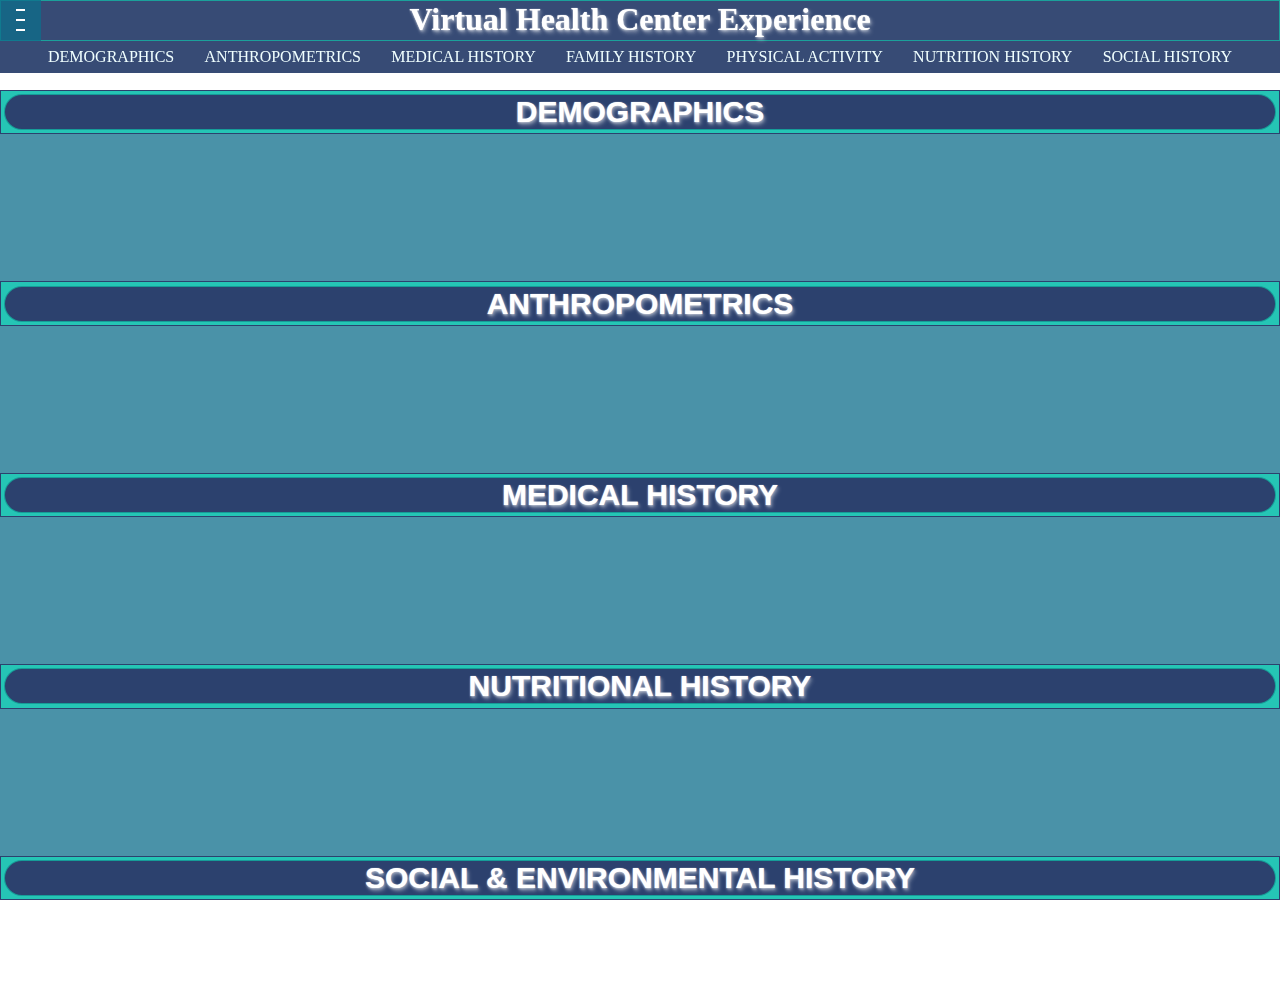
==== commit 0e190476: "Cleaner CSS" ====
--- a/Index.html
+++ b/Index.html
@@ -3,6 +3,7 @@
 <head>
 	<link rel="stylesheet" href="styles.css">
 	<link rel="stylesheet" href="menu.css">
+	<link rel="stylesheet" href="https://cdnjs.cloudflare.com/ajax/libs/font-awesome/4.7.0/css/font-awesome.min.css">
 	<title>Virtual Health Center Experience</title>
 </head>
 <body>
@@ -66,15 +67,13 @@
 	<button class="accordion"><h1 id="demographics">DEMOGRAPHICS</h1></button>
 	<div class="panel">
 		<div class="grid-container-demographics">
-
 			<div class="row">
 				<div class="col-75">
 				<div class="container">
 					<form class="demographics-form">
-					
 					<div class="row">
 						<div class="col-50">
-						<h2>Patient Address</h2>
+						<h2 id="patient-address-title" >Patient Address</h2>
 						<label for="fname"><i class="fa fa-user"></i> Full Name</label>
 						<input type="text" id="fname" name="firstname" placeholder="John M. Doe">
 						<label for="email"><i class="fa fa-envelope"></i> Email</label>
@@ -97,7 +96,7 @@
 						</div>
 			
 						<div class="col-50">
-							<h2>Patient Demographics</h2>
+							<h2 id="patient-demographics-title">Patient Demographics</h2>
 						<table class="demographics-table">
 							<tr>
 								<td><label>Relationship Status </label></td>
--- a/styles.css
+++ b/styles.css
@@ -1,4 +1,10 @@
 /*________________________________________________________________[ GENERAL STYLING ]________________________________________________________________*/
+*{
+  margin: 0;
+  padding: 0;
+  box-sizing: border-box;
+
+}
 :root{
   --primary-color: rgba(13,110,139,.75);
   --overlay-color: rgba(24,39,51,.85);
@@ -36,7 +42,7 @@
   justify-content: center;
 }
 #push-content{
-  height: 7vh;
+  height: 10vh;
   visibility: hidden;
 }
 #header-title{
@@ -51,12 +57,17 @@
 }
 
 .mainbodydiv{
+    min-height: 90vh;
+    min-width: 90vw;
     background-color: var(--primary-color);
-    background-repeat: repeat-y;
+    background-repeat: no-repeat;
     color: #fff;
-    height: auto;
     position: relative;
-    margin: .5%;
+    margin: auto;
+    display: flex;
+    flex-direction: column;
+    flex: auto;
+    justify-content: space-between;
 }
 html {
   background: url('https://images.pexels.com/photos/533923/pexels-photo-533923.jpeg?auto=compress&cs=tinysrgb&dpr=2&h=750&w=1260') no-repeat center center fixed;
@@ -65,20 +76,17 @@
 
 .mainbodydiv:before {
   content: '';
-  background: url('https://images.pexels.com/photos/533923/pexels-photo-533923.jpeg?auto=compress&cs=tinysrgb&dpr=2&h=750&w=1260') repeat-y center center/cover;
+  background: url('https://images.pexels.com/photos/533923/pexels-photo-533923.jpeg?auto=compress&cs=tinysrgb&dpr=2&h=750&w=1260') no-repeat center center/cover;
   position: absolute;
   top: 0;
   left: 0;
-  width: 100%;
-  height: 100%;
+  width: 100vw;
+  height: 100vh;
+  justify-content: space-evenly;
+  align-items: stretch;
   z-index: -1;
 }
-*{
-  margin: 0;
-  padding: 0;
-  box-sizing: border-box;
-
-}
+
 
 .img{
   max-width: 100%;
@@ -258,6 +266,13 @@
   width: 100vw;
   justify-content: center;
   margin: auto;
+}
+.demographics-form{
+  justify-content: center;
+  align-items: center;
+}
+#patient-address-title, #patient-demographics-title{
+  margin-bottom: 1rem;
 }
 
 .demographics-form:hover{
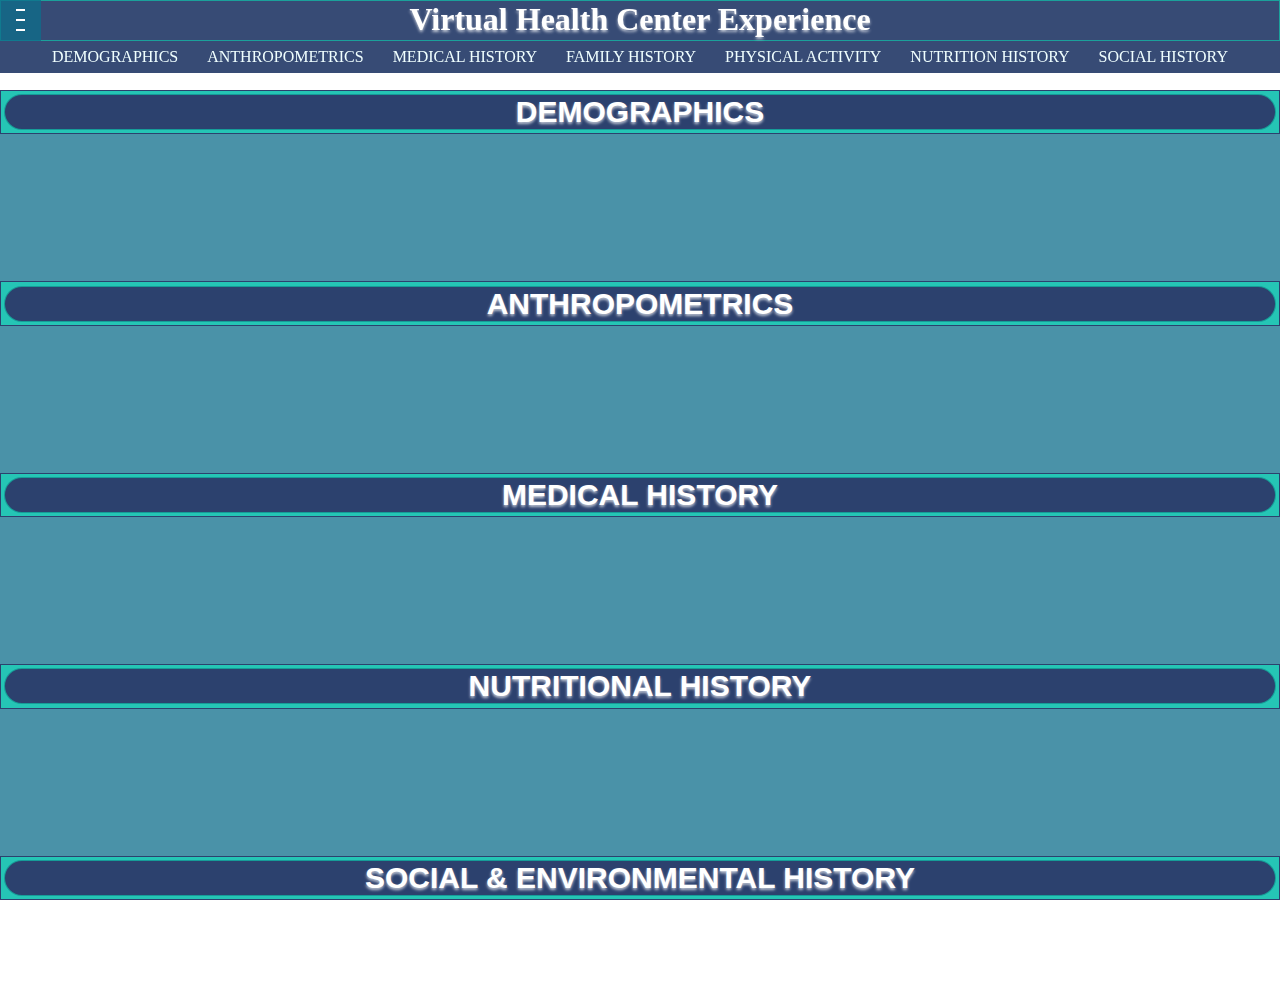
==== commit 1f73c9c6: "Font Color Correction" ====
--- a/Index.html
+++ b/Index.html
@@ -7,8 +7,10 @@
 	<title>Virtual Health Center Experience</title>
 </head>
 <body>
+	<!-- __________________________________________ Header Segment __________________________________________-->
 	<header class="">
 		<h1 id="header-title">Virtual Health Center Experience</h1>
+		<!-- __________________________________________ Nav-Bar Segment __________________________________________-->
 		<nav id="nav-bar">
 			<ul id="nav-bar-ul">
 				<li id="nav-bar-li"><a href="#demographics">DEMOGRAPHICS</a></li>
@@ -20,7 +22,10 @@
 				<li id="nav-bar-li" onclick=""><a href="#socialhistory">SOCIAL HISTORY</a></li>
 			  </ul>
 		</nav>
+		<!-- __________________________________________ Nav-Bar Segment __________________________________________-->
 	  </header>
+	  <!-- __________________________________________ Header Segment __________________________________________-->
+	  <!-- __________________________________________ Hamburger Menu Segment __________________________________________-->
 	<div class="menu-wrap">
 		<input type="checkbox" class="toggler">
 		<div class="hamburger"><div></div></div>
@@ -40,30 +45,13 @@
 		  </div>
 		</div>
 	  </div>
+	   <!-- __________________________________________ Hamburger Menu Segment __________________________________________-->
+		<!-- __________________________________________ content Spacer Segment __________________________________________-->
 	  <div id="push-content"></div>
-	
-<!-- 	<div class="sidebardiv">
-		<nav>
-			<ul class="ulsidebar">
-				<li class="lisidebar">
-					<div>
-						<h1>PATIENT VIEWER</h1>
-						<div></div>
-					</div>
-				</li class="lisidebar">
-				<li class="lisidebar"><a href="#demographics">DEMOGRAPHICS</a></li>
-				<li class="lisidebar"><a href="#anthropometrics">ANTHROPOMETRICS</a></li>
-				<li class="lisidebar"><a href="#medicalhistory">MEDICAL HISTORY</a></li>
-				<li class="lisidebar"><a href="#familyhistory">FAMILY HISTORY</a></li>
-				<li class="lisidebar"><a href="#physicalactivity">PHYSICAL ACTIVITY</a></li>
-				<li class="lisidebar"><a href="#nutritionalhistory">NUTRITION HISTORY</a></li>
-				<li class="lisidebar" onclick=""><a href="#socialhistory">SOCIAL HISTORY</a></li>
-			</ul>
-		</nav>
-		<div class="scnm-banner"></div>
-	</div> -->
+		<!-- __________________________________________ content Spacer Segment __________________________________________-->
+
 <div class="mainbodydiv">
-	
+	<!-- __________________________________________ Demographics Segment __________________________________________-->
 	<button class="accordion"><h1 id="demographics">DEMOGRAPHICS</h1></button>
 	<div class="panel">
 		<div class="grid-container-demographics">
@@ -163,6 +151,8 @@
 
 
 	</div>
+	<!-- __________________________________________ Demographics Segment __________________________________________-->
+	<!-- __________________________________________ Anthropometrics Segment __________________________________________-->
 	<button class="accordion"><h1 id="anthropometrics">ANTHROPOMETRICS</h1></button>
 	<div class="panel"> 
 		<div class="Anthropometrics-container">
@@ -247,6 +237,8 @@
 			</div>
 		</div>
 	</div>
+	<!-- __________________________________________ Anthropometrics Segment __________________________________________-->
+	<!-- __________________________________________ Medical History Segment __________________________________________-->
 	<button class="accordion"><h1 id="medicalhistory">MEDICAL HISTORY</h1></button>
 	<div class="panel"> 
 		<div class="grid-container-medical-history">
@@ -263,7 +255,7 @@
 									<table class="medical-history-table">
 											<tr id="medical-condition-table-row">
 												<th id="condition-category" >Condition Category</th>
-												<th id="condition-category-yes">Yes</th>
+												<th id="condition-category-yes">	Yes</th>
 												<th id="condition-category-date">Date of Onset</th>
 												<th id="condition-category-date">Upload Supporting Documentation</th>
 											</tr>
@@ -586,13 +578,13 @@
 												<th id="condition-blank"></th>
 												<tr>
 													<td><label>Have you ever used?</label></td>
-													<td><input type="checkbox" value="Yes">Yes </td>
-													<td><input type="checkbox" value="No">No</td>
+													<td><input type="checkbox" value="Yes">	Yes </td>
+													<td><input type="checkbox" value="No">	No</td>
 												</tr>
 												<tr>
 													<td><label>Are you concerned with use?</label></td>
-													<td><input type="checkbox" value="Yes">Yes </td>
-													<td><input type="checkbox" value="No">No</td>
+													<td><input type="checkbox" value="Yes">	Yes </td>
+													<td><input type="checkbox" value="No">	No</td>
 												</tr>
 												<tr>
 													<td><label>Amount Consumed</label></td>
@@ -616,13 +608,13 @@
 													<th id="condition-blank"></th>
 													<tr>
 														<td><label>Have you ever used?</label></td>
-														<td><input type="checkbox" value="Yes">Yes </td>
-														<td><input type="checkbox" value="No">No</td>
+														<td><input type="checkbox" value="Yes">	Yes </td>
+														<td><input type="checkbox" value="No">	No</td>
 													</tr>
 													<tr>
 														<td><label>Are you concerned with use?</label></td>
-														<td><input type="checkbox" value="Yes">Yes </td>
-														<td><input type="checkbox" value="No">No</td>
+														<td><input type="checkbox" value="Yes">	Yes </td>
+														<td><input type="checkbox" value="No">	No</td>
 													</tr>
 													<tr>
 														<td><label>Amount Consumed</label></td>
@@ -645,13 +637,13 @@
 														<th id="condition-blank"></th>
 														<tr>
 															<td><label>Have you ever used?</label></td>
-															<td><input type="checkbox" value="Yes">Yes </td>
-															<td><input type="checkbox" value="No">No</td>
+															<td><input type="checkbox" value="Yes">	Yes </td>
+															<td><input type="checkbox" value="No">	No</td>
 														</tr>
 														<tr>
 															<td><label>Are you concerned with use?</label></td>
-															<td><input type="checkbox" value="Yes">Yes </td>
-															<td><input type="checkbox" value="No">No</td>
+															<td><input type="checkbox" value="Yes">	Yes </td>
+															<td><input type="checkbox" value="No">	No</td>
 														</tr>
 														<tr>
 															<td><label>Type of Drug</label></td>
@@ -678,10 +670,10 @@
 						<h3>Have your close relatives experienced any of the following?</h3>
 						<tr>
 							<th id="condition-category">Condition</th>
-							<th id="condition-category">Yes</th>
+							<th id="condition-category">	Yes</th>
 							<th id="condition-category">Age</th>
 							<th id="condition-category">Condition</th>
-							<th id="condition-category">Yes</th>
+							<th id="condition-category">	Yes</th>
 							<th id="condition-category">Age of Diagnosis</th>
 						</tr>
 							<td id="family-history-td"><label>Heart Attack, Angina</label></td>
@@ -805,8 +797,8 @@
 						</tr>
 						<tr>
 							<td><label>Any issues with sleep?</label></td>
-							<td><input type="checkbox">Yes</td>
-							<td><input type="checkbox">No</td>
+							<td><input type="checkbox">	Yes</td>
+							<td><input type="checkbox">	No</td>
 						</tr>
 						<tr>
 							<td></td>
@@ -824,10 +816,14 @@
 		<!-- __________________________________________Social History Segment__________________________________________-->
 		</div>
 	</div>
+	<!-- __________________________________________ Medical History Segment __________________________________________-->
+	<!-- __________________________________________ Nutritional History Segment __________________________________________-->
 	<button class="accordion"><h1 id="nutritionalhistory" >NUTRITIONAL HISTORY</h1></button>
 	<div class="panel">
 		<div><p>Lorem ipsum dolor sit amet consectetur adipisicing elit. Consequuntur cupiditate voluptas illo fugit deserunt, recusandae at veniam adipisci velit molestias aspernatur facere atque animi vitae molestiae incidunt dolorem! Deserunt, magni.</p></div>
-	</div> 
+	</div>
+	<!-- __________________________________________ Nutritional History Segment __________________________________________-->
+	<!-- __________________________________________ Social History Segment __________________________________________--> 
 	<button class="accordion"><h1 id="socialhistory" >SOCIAL & ENVIRONMENTAL HISTORY</h1></button>
 	<div class="panel">
 		<div class="grid-container-social-history">
@@ -837,7 +833,7 @@
 								<h2>Environmental Factors</h2>
 								<table>
 									<th id="condition-category">Question</th>
-									<th id="condition-category">Yes</th>
+									<th id="condition-category">	Yes</th>
 									<th id="condition-category">If yes, Describe</th>
 									<tr>
 										<td><label>Do you have any Health Concerns about your current home or environment?</label></td>
@@ -885,7 +881,7 @@
 									</tr>
 									<tr>
 										<th id="condition-category">Question</th>
-										<th id="condition-category">Yes</th>
+										<th id="condition-category">	Yes</th>
 										<th id="condition-category">If yes, Describe</th>
 										<tr>
 											<td><label>Do you feel empowered by your relationship?</label></td>
@@ -937,10 +933,10 @@
 									<h3>What factors contribute to your stress?</h3>
 									<tr>
 										<th id="condition-category">Factor</th>
-										<th id="condition-category">Yes</th>
+										<th id="condition-category">	Yes</th>
 										<th id="condition-category">Description</th>
 										<th id="condition-category">Factor</th>
-										<th id="condition-category">Yes</th>
+										<th id="condition-category">	Yes</th>
 										<th id="condition-category">Description</th>
 									</tr>
 										<td id="family-history-td"><label>Personal</label></td>
@@ -969,6 +965,7 @@
 				</div>
 	</div>
 	</div>
+	<!-- __________________________________________ Social History Segment __________________________________________-->
 
 </div>
 <script src="app.js"></script>
--- a/styles.css
+++ b/styles.css
@@ -30,6 +30,7 @@
   display: inline-block;
   z-index: 1;
   justify-content: space-between;
+  border: 0px;
 }
 header{
   width: 100vw;
@@ -116,22 +117,19 @@
 }
 h1 {
   color: rgb(255, 255, 255);
-  text-shadow: 0px 0px 1px rgba(255, 255, 255, 0.7),
-               0px 1px 2px rgba(255, 255, 255, 0.3),
-               1px 2px 3px rgba(255, 255, 255, 0.3),
-               2px 3px 4px rgba(255, 255, 255, 0.3);
+  text-shadow: 0px 2px 3px rgba(255, 255, 255, 0.7);
   background-color:rgba(44, 65, 110, 1); 
   box-shadow: 1px 2px rgba(255, 255, 255, 0.6),
               3x 4px rgba(255, 255, 255, 0.3);
   border: 1px solid rgba(0, 247, 194, 0.5);
   text-align: center;
   border-radius: 50px;
+
 }
 h2 {
   color: rgba(44, 65, 110, 1);
-  text-shadow: 0px 4px 3px rgba(44, 65, 110,.25),
-               0px 8px 13px rgba(44, 65, 110,.5),
-               0px 18px 23px rgba(44, 65, 110,1);
+  text-shadow: 0px 0px 6px rgba(44, 65, 110,.25);
+
   background-color: rgba(160, 209, 219, 0.8); 
   box-shadow: 0px 1px rgba(46, 101, 70, .6),
               1px 2px rgba(46, 101, 70, .3),
@@ -140,12 +138,11 @@
   border: 1px solid rgba(44, 65, 110, 1);
   text-align: center;
   border-radius: 50px;
+  margin: 1.5%;
 }
 h3{
   color: rgba(44, 65, 110, 1);
-  text-shadow: 0px 4px 3px rgba(44, 65, 110,.25),
-               0px 8px 13px rgba(44, 65, 110,.5),
-               0px 18px 23px rgba(44, 65, 110,1);
+  text-shadow: 0px 4px 6px rgba(44, 65, 110,.25);
   background-color: rgba(160, 209, 219, 0.8); 
   box-shadow: 0px 1px rgba(46, 101, 70, .6),
               1px 2px rgba(46, 101, 70, .3),
@@ -153,25 +150,31 @@
               3px 4px rgba(46, 101, 70, .1);
   border: 1px solid rgba(44, 65, 110, 1);
   border-radius: 50px;
+  margin: 1.5%;
 }
 ul,ol
 {
   list-style-type: none;
 }
+
 ul li a
 {
+  box-sizing: border-box;
   display: block;
   text-align: center;
   text-decoration: none;
   color: azure;
+  padding: .25rem;
 }
 
 ul li a:hover
 {
+  box-sizing: border-box;
   border: 1px solid rgba(0, 247, 194, 1);
+  padding: .25rem;
   border-radius: 5px;
   background-color: rgba(0, 247, 194, 0.5);
-  box-shadow: 0 0 25px #000; 
+  box-shadow: 0 0 10px#ccc; 
   transform: scaleY(1.1);
   transition: all ease 500ms;
   color: #fff;
@@ -179,14 +182,12 @@
 }
 input, select, option{
   display: inline-block;
-  border: none;
   background-color: #fff;
   border: 1px solid rgba(44, 65, 110,.25);
-  padding: 0.75rem 1.5rem;
-  margin-top: 1rem;
-  transition: opacity 1s ease-in;
+  max-height: 4rem;
   border-radius: 5px;
   color:rgba(44, 65, 110, 1);
+  font-size: 1rem;
 }
 input:hover,select:hover, option:hover{
   background-color: var(--primary-color);
@@ -270,6 +271,9 @@
 .demographics-form{
   justify-content: center;
   align-items: center;
+  border: 1px solid rgba(44, 65, 110, 1);
+  border-radius: 12px;
+  margin: 3%;
 }
 #patient-address-title, #patient-demographics-title{
   margin-bottom: 1rem;
@@ -284,17 +288,21 @@
   flex: 1;
   justify-content: space-between;
   width: 100%;
+  
 }
 .row {
   display: -ms-flexbox; /* IE10 */
   display: flex;
   -ms-flex-wrap: wrap; /* IE10 */
   flex-wrap: wrap;
-  margin: 0 -16px;
+  margin: 1%;
+  
 }
 .col-50 {
   -ms-flex: 50%; /* IE10 */
   flex: 50%;
+  /* border: 1px solid rgba(44, 65, 110, 1);
+  border-radius: 12px; */
 }
 .icon-container {
   margin-bottom: 20px;
@@ -398,60 +406,6 @@
     margin-bottom: 20px;
   }
 }
-/* .addresswrapper
-{
-  flex: 1;
-  padding: 1%;
-  grid-template-areas: 
-  "fname mname lname"
-  "address address address"
-  "city state zipcode"
-  " . email phone";
-  display: grid;
-  justify-content: space-between;
-  margin: auto;
-  column-gap: 1%;
-  row-gap: 1%;
-}
-
-.addresswrapper > fname {
-  grid-area: fname;
-  width:100%;
-}
-.addresswrapper > .mname {
-  grid-area: mname;
-  width:100%;
-}
-.addresswrapper > .lname {
-  grid-area: lname;
-  width:100%;
-}
-.addresswrapper > .address {
-  grid-area: address;
-  width:100%;
-}
-.addresswrapper > .city {
-  grid-area: city;
-  width:100%;
-}
-
-.addresswrapper > .state {
-  grid-area: state;
-  width:100%;
-}
-
-.addresswrapper > .zipcode {
-  grid-area: zipcode;
-  width:100%;
-}
-.addresswrapper > .email {
-  grid-area: email;
-  width:100%;
-}
-.addresswrapper > .phone {
-  grid-area: phone;
-  width:100%;
-} */
 
 
 label {
@@ -496,6 +450,7 @@
   flex-wrap: wrap;
   flex-direction: column;
   border-radius: 14px;
+  color: rgba(44, 65, 110, 1);
 }
 .Anthropometrics-item:hover,.grid-item-patient-information:hover{
   box-shadow: 0 4px 12px rgba(44, 65, 110, 1) inset;
@@ -536,6 +491,7 @@
               3px 4px rgba(46, 101, 70, .1);
   border: 1px solid rgba(44, 65, 110, 1);
   border-radius: 12px;
+  color: rgba(44, 65, 110, 1);
   padding:0%;
   font-size: medium;
   text-align: center;
@@ -555,6 +511,7 @@
   align-content: center;
   text-align: center;
   margin: auto;
+  
 }
 #medical-condition
 {
@@ -568,9 +525,11 @@
   padding:0%;
   margin: 1%;
   text-align: Left;
-}
-.substance-use-table, .past-medical-care-table, .medication-table,.physical-activity-table,.physical-activity-rest-table{
-  border: 1px solid rgba(44, 65, 110, 1);
+  border-radius: 12px;
+}
+.substance-use-table, .past-medical-care-table,.family-health-history-table, .medication-table,.physical-activity-table,.physical-activity-rest-table{
+  border: 1px solid rgba(44, 65, 110, 1);
+  border-radius: 12px;
 }
 .medical-history-table> label
 {
@@ -632,11 +591,14 @@
   flex-wrap: wrap;
   flex-direction: column;
   margin: .5%;
+  border-radius: 12px;
 }
 .social-history-item:hover{
   box-shadow: 0 4px 12px rgba(44, 65, 110, 1) inset;
 }
 .social-history-table{
   color: rgba(44, 65, 110, 1);
+  border-radius: 12px;
+  
 }
 /*________________________________________________________________[ SOCIAL HISTORY SECTION ]________________________________________________________________*/